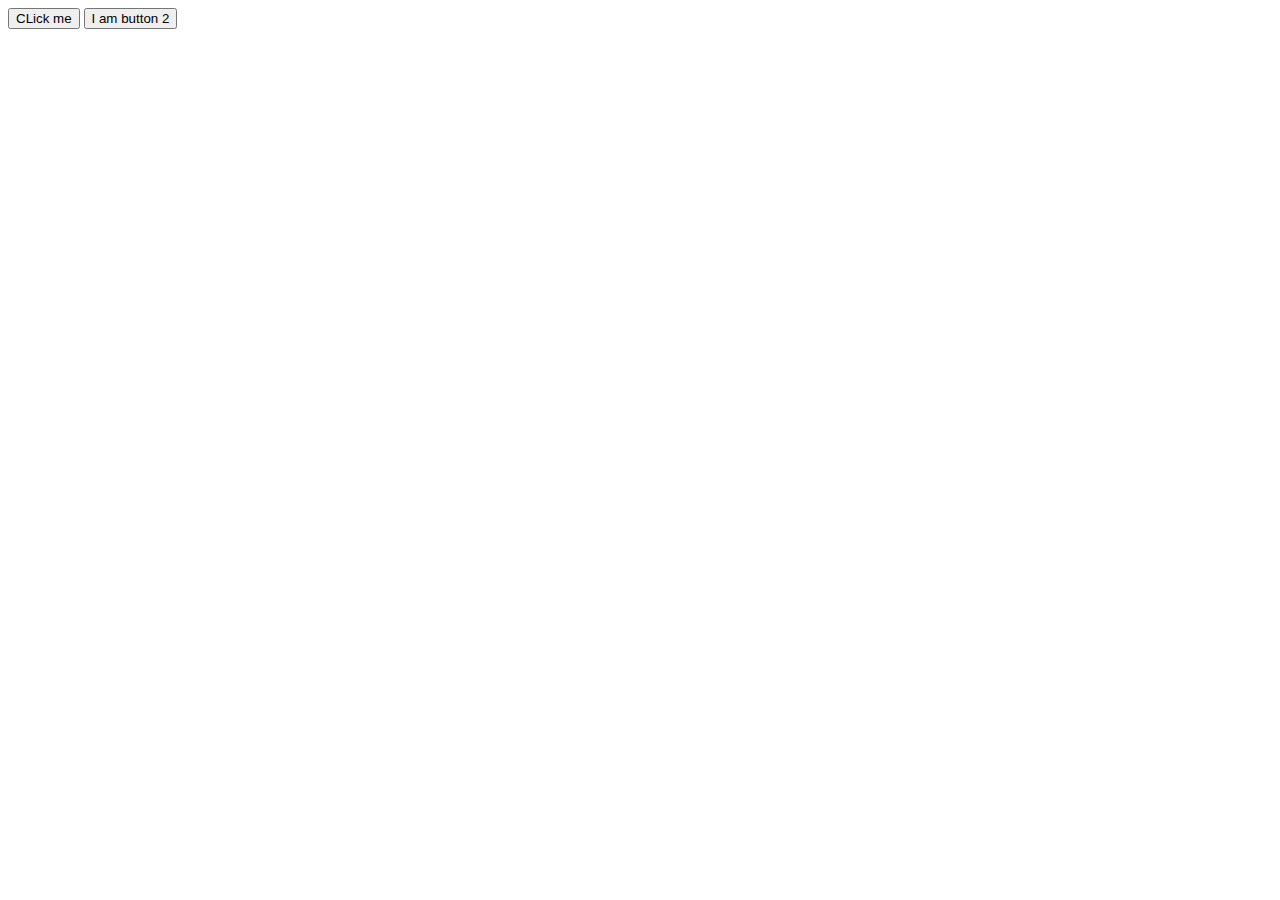
==== 7.events/index.html @ 61567c7f "event handling" ====
<!DOCTYPE html>
<html lang="en">
<head>
    <meta charset="UTF-8">
    <meta name="viewport" content="width=device-width, initial-scale=1.0">
    <title>Document</title>
</head>
<body>
    <!-- in line event -->
    <button onclick="console.log('button was press');alert('hello')">CLick me</button>
    <button id="button2">I am button 2</button>

    
</body>
</html>
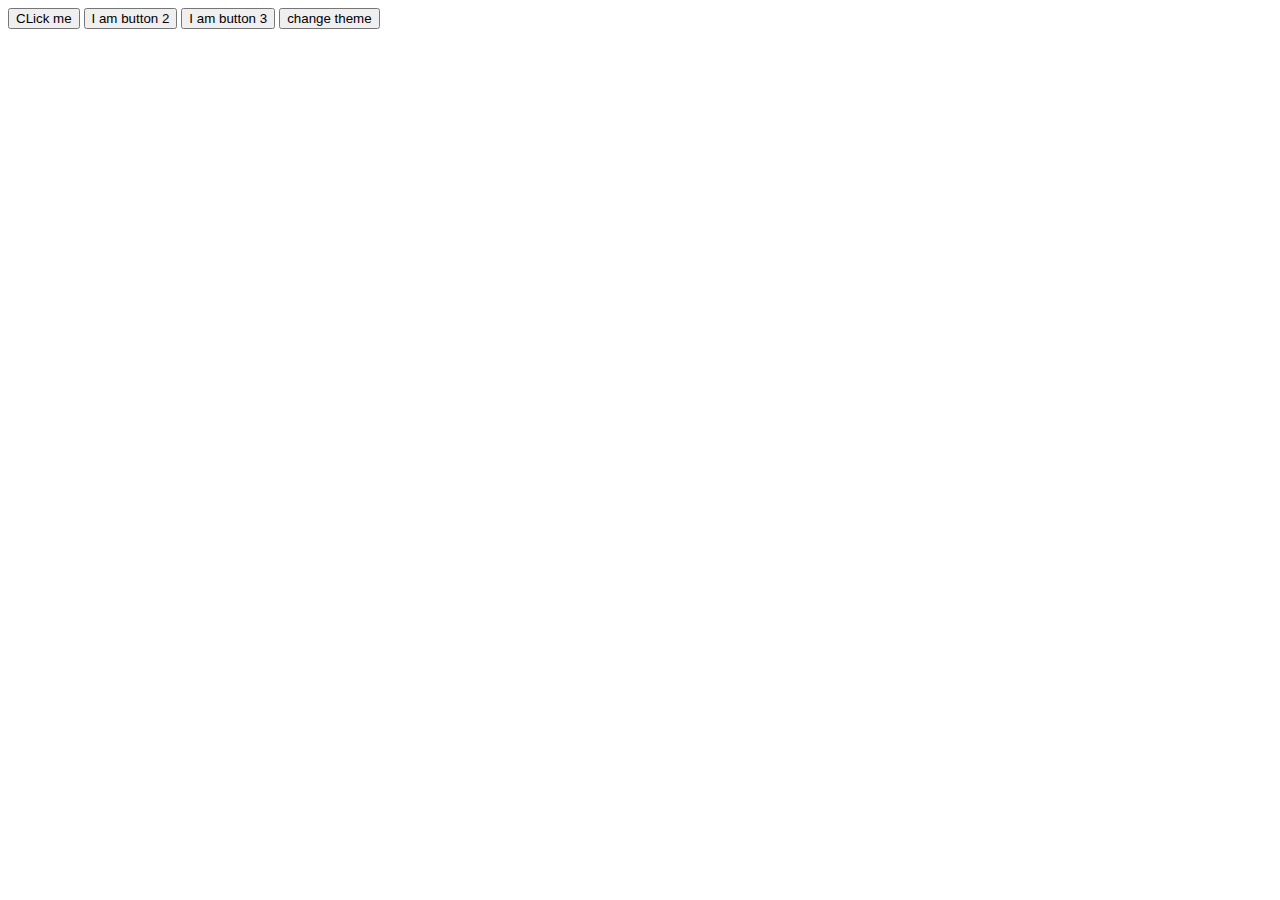
==== commit d66afc81: "last" ====
--- a/7.events/index.html
+++ b/7.events/index.html
@@ -9,7 +9,8 @@
     <!-- in line event -->
     <button onclick="console.log('button was press');alert('hello')">CLick me</button>
     <button id="button2">I am button 2</button>
-
-    
+    <button id="button3">I am button 3</button>
+    <button id="theme">change theme</button>
+    <script src="1_event.js"></script>
 </body>
 </html>